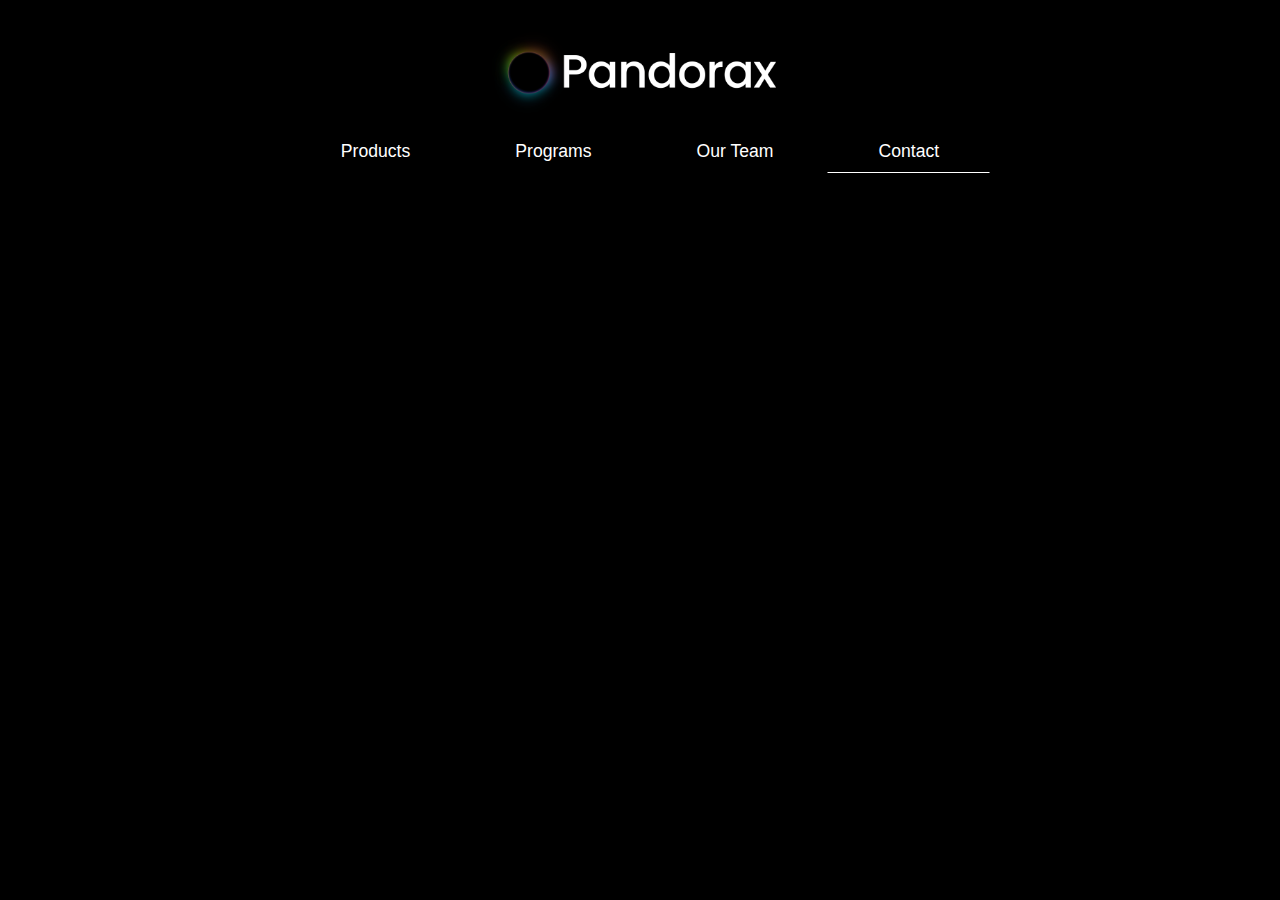
==== contact.html @ 2c0a11b8 "fixed header spacing" ====
<!DOCTYPE html>
<html lang="en">
<head>
    <link rel="stylesheet" href="https://unpkg.com/aos@next/dist/aos.css" />
    <meta charset="UTF-8">
    <meta name="viewport" content="width=device-width, initial-scale=1.0">
    <title>Pandorax</title>
    <link rel="stylesheet" href="assets/contact.css">
    <link rel="icon" href="assets/webstuff/pandoraxO">
    <style>
      @import url('https://fonts.cdnfonts.com/css/poppins');
    </style>
</head>
<body>
    <header >
        <div class="crazy">
            <a href="index.html"><img id="logo" src="assets/webstuff/ptitle.png" /></a>
        </div>
        <div class="head">
            <a href="products.html"><button id="prod">Products</button></a>
            <a href="programs.html"><button id="prog">Programs</button></a>
            <a href="team.html"><button id="te">Our Team</button></a>
            <a href="contact.html"><button id="cont">Contact</button></a>
        </div>
    </header>
    
    
    
    
    
    


<script>
    document.addEventListener('DOMContentLoaded', function () {
  var contButton = document.getElementById('cont');

  // Function to check if the current page is "products.html"
  function isOnProductsPage() {
    return window.location.pathname.endsWith('contact.html');
  }

  // Apply the style on initial page load
  if (isOnProductsPage()) {
    contButton.style.borderBottom = '1px solid #fff';
  }
});
</script>
<script src="assets/script.js"></script>
<script src="https://unpkg.com/aos@next/dist/aos.js"></script>
<script>
    AOS.init();
</script>    
</body>
</html>
---- assets/contact.css ----
* {
    margin: 0;
    padding: 0;
    box-sizing: border-box;
  }

  
body {
    background-color: #000;
    color: #fff;
    font-family: 'Poppins', sans-serif;
  }

.crazy {
    display: flex; 
    justify-content: center;
}

#logo {
    margin-top: -4.5vh;
    width: 400px;
    height: auto;
    margin-bottom: -6.5vh;
}

#prod, #prog, #te, #cont {
    color: #fff;
    background-color: transparent;
    border: 1px solid transparent;
    padding: 10px 50px;
    font-size: 110%;
    font-family: 'Poppins', sans-serif;
}



#prod:hover, #prog:hover, #te:hover, #cont:hover {
    border-bottom: 1px solid #fff;
    cursor: pointer;
}

  

.head {
    display: flex; 
    justify-content: center;
    flex-direction: row;
    align-items: under;
    justify-content: space-between 4px;
    gap: 3px;
}
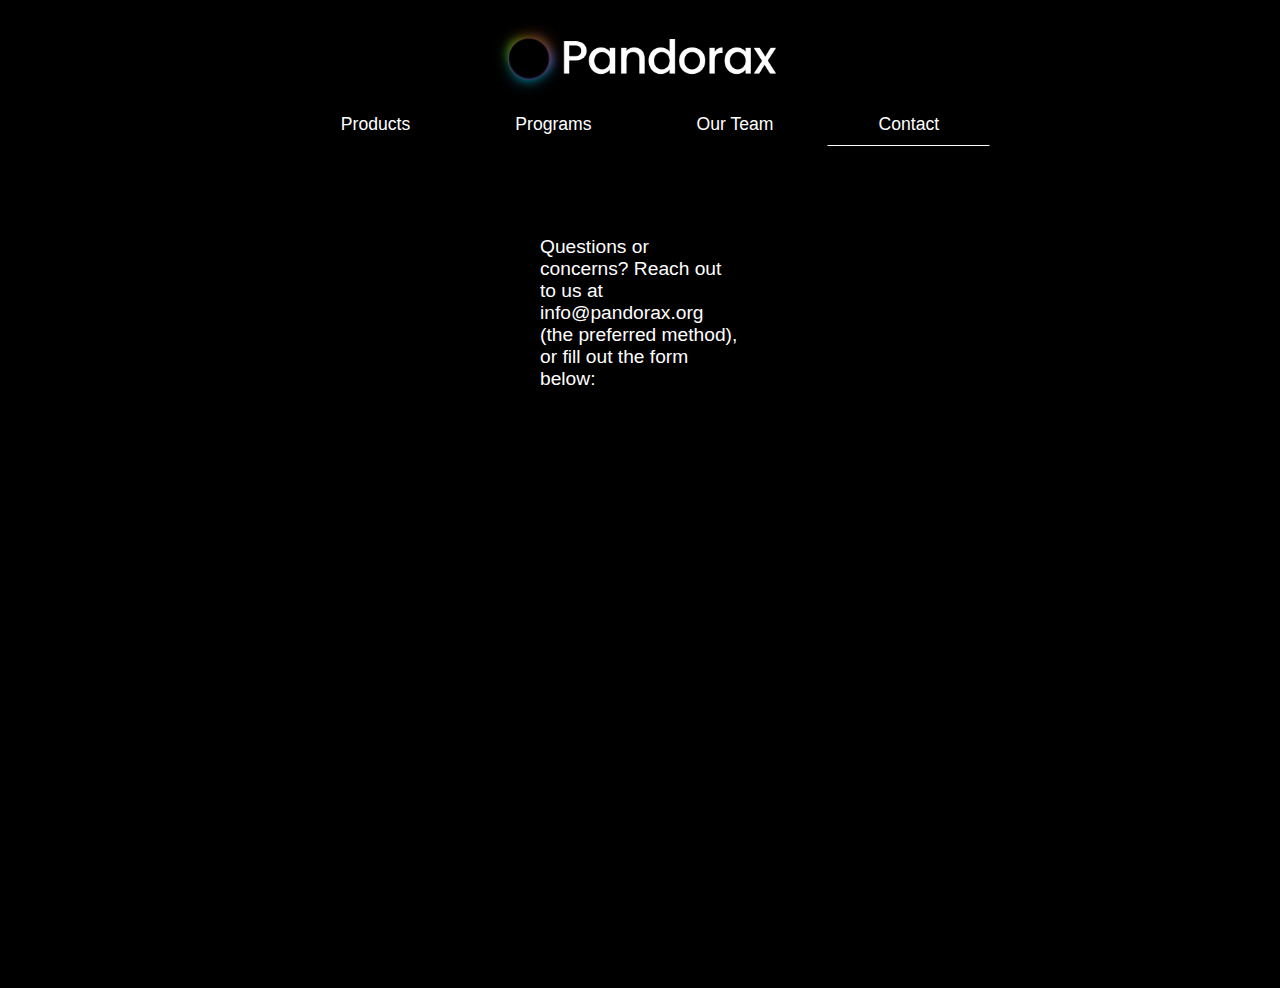
==== commit ca20e5de: "contact us page" ====
--- a/contact.html
+++ b/contact.html
@@ -23,9 +23,14 @@
             <a href="contact.html"><button id="cont">Contact</button></a>
         </div>
     </header>
+
+  <p class="cool">
+    Questions or concerns? Reach out to us at info@pandorax.org (the preferred method), or fill out the form below:
+  </p>
     
-    
-    
+  <div class="form">
+    <iframe src="https://docs.google.com/forms/d/e/1FAIpQLSfxJoCRPRE3cnqcHRX-z--pFITOAyx4QqiSyLk2xKIw-ZWu5w/viewform?embedded=true" width="640" height="553" frameborder="0" marginheight="0" marginwidth="0">Loading…</iframe>
+  </div>  
     
     
     
--- a/assets/contact.css
+++ b/assets/contact.css
@@ -17,10 +17,10 @@
 }
 
 #logo {
-    margin-top: -4.5vh;
+    margin-top: -6vh;
     width: 400px;
     height: auto;
-    margin-bottom: -6.5vh;
+    margin-bottom: -8vh;
 }
 
 #prod, #prog, #te, #cont {
@@ -39,7 +39,21 @@
     cursor: pointer;
 }
 
+
+.cool {
+  display: flex;
+  justify-content: center;
+  padding-top: 10vh;
+  font-size: 120%;
+  padding-inline: 60vh;
+}
   
+
+.form {
+  margin-top: 5vh;
+  display: flex;
+  justify-content: center;
+}
 
 .head {
     display: flex; 
@@ -48,4 +62,17 @@
     align-items: under;
     justify-content: space-between 4px;
     gap: 3px;
-}+}
+
+html {
+    overflow: scroll;
+    overflow-x: hidden;
+  }
+  ::-webkit-scrollbar {
+    width: 0;  /* Remove scrollbar space */
+    background: transparent;  /* Optional: just make scrollbar invisible */
+  }
+  /* Optional: show position indicator in red */
+  ::-webkit-scrollbar-thumb {
+    background: #FF0000;
+  }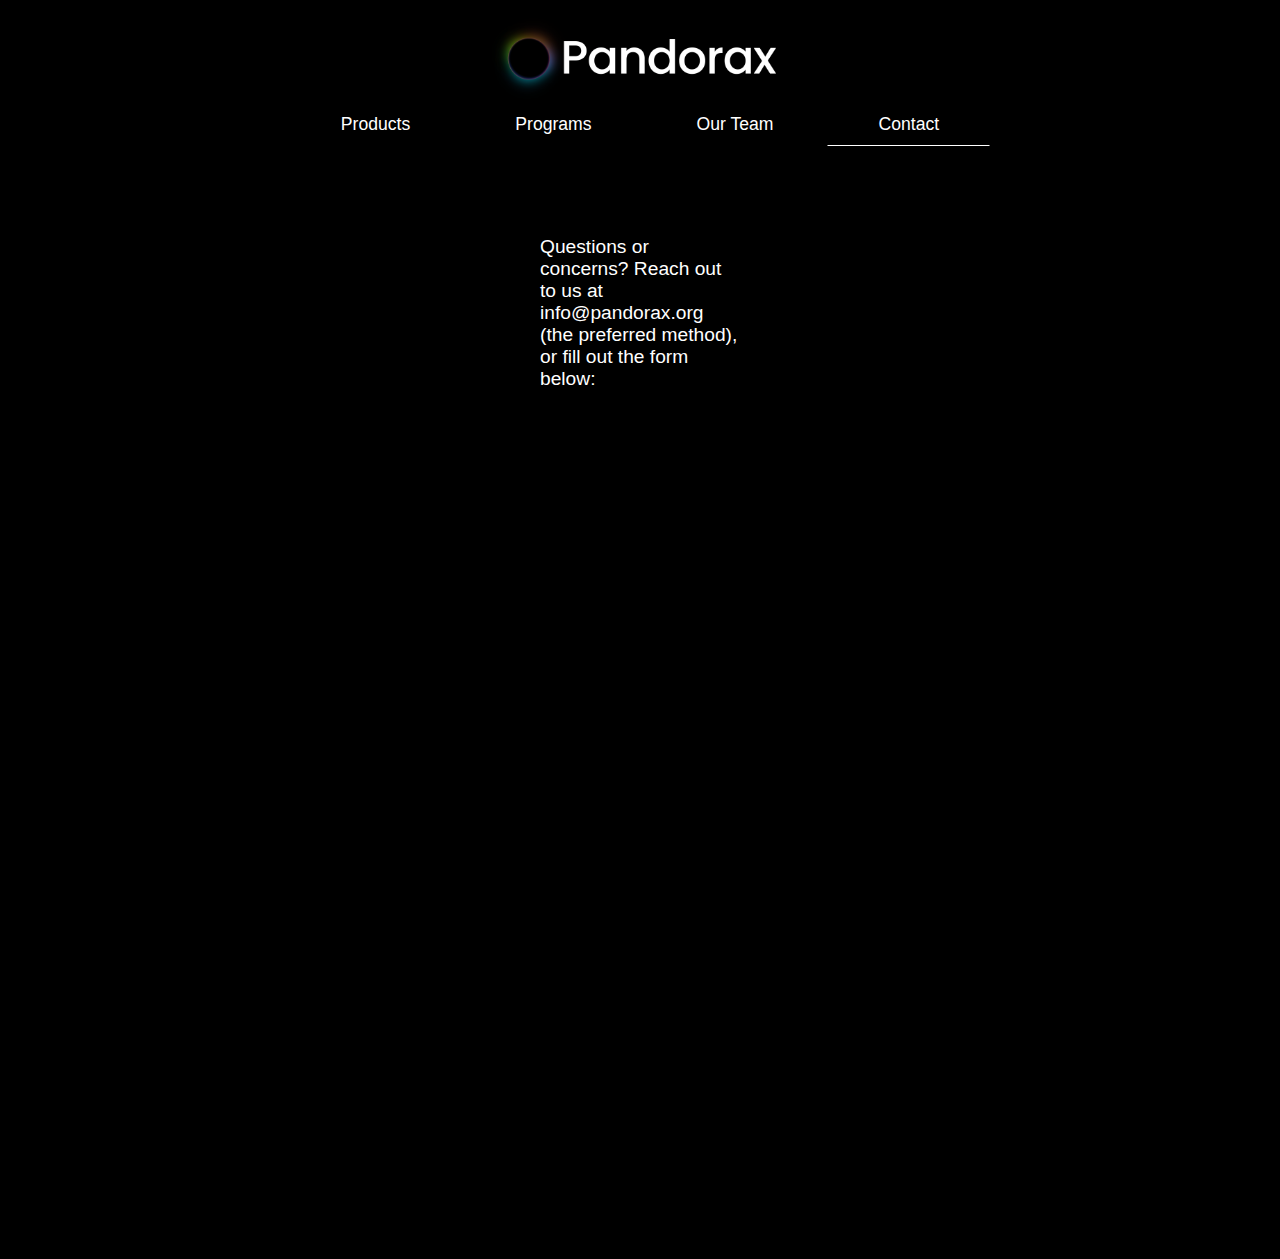
==== commit ec012a91: "updated form" ====
--- a/contact.html
+++ b/contact.html
@@ -29,7 +29,7 @@
   </p>
     
   <div class="form">
-    <iframe src="https://docs.google.com/forms/d/e/1FAIpQLSfxJoCRPRE3cnqcHRX-z--pFITOAyx4QqiSyLk2xKIw-ZWu5w/viewform?embedded=true" width="640" height="553" frameborder="0" marginheight="0" marginwidth="0">Loading…</iframe>
+    <iframe src="https://docs.google.com/forms/d/e/1FAIpQLSerGMIpWLSfeq5T9K_PE-jFdL3XqH5OiJMfgII3gPPltZmnuQ/viewform?embedded=true" width="640" height="824" frameborder="0" marginheight="0" marginwidth="0">Loading…</iframe>
   </div>  
     
     
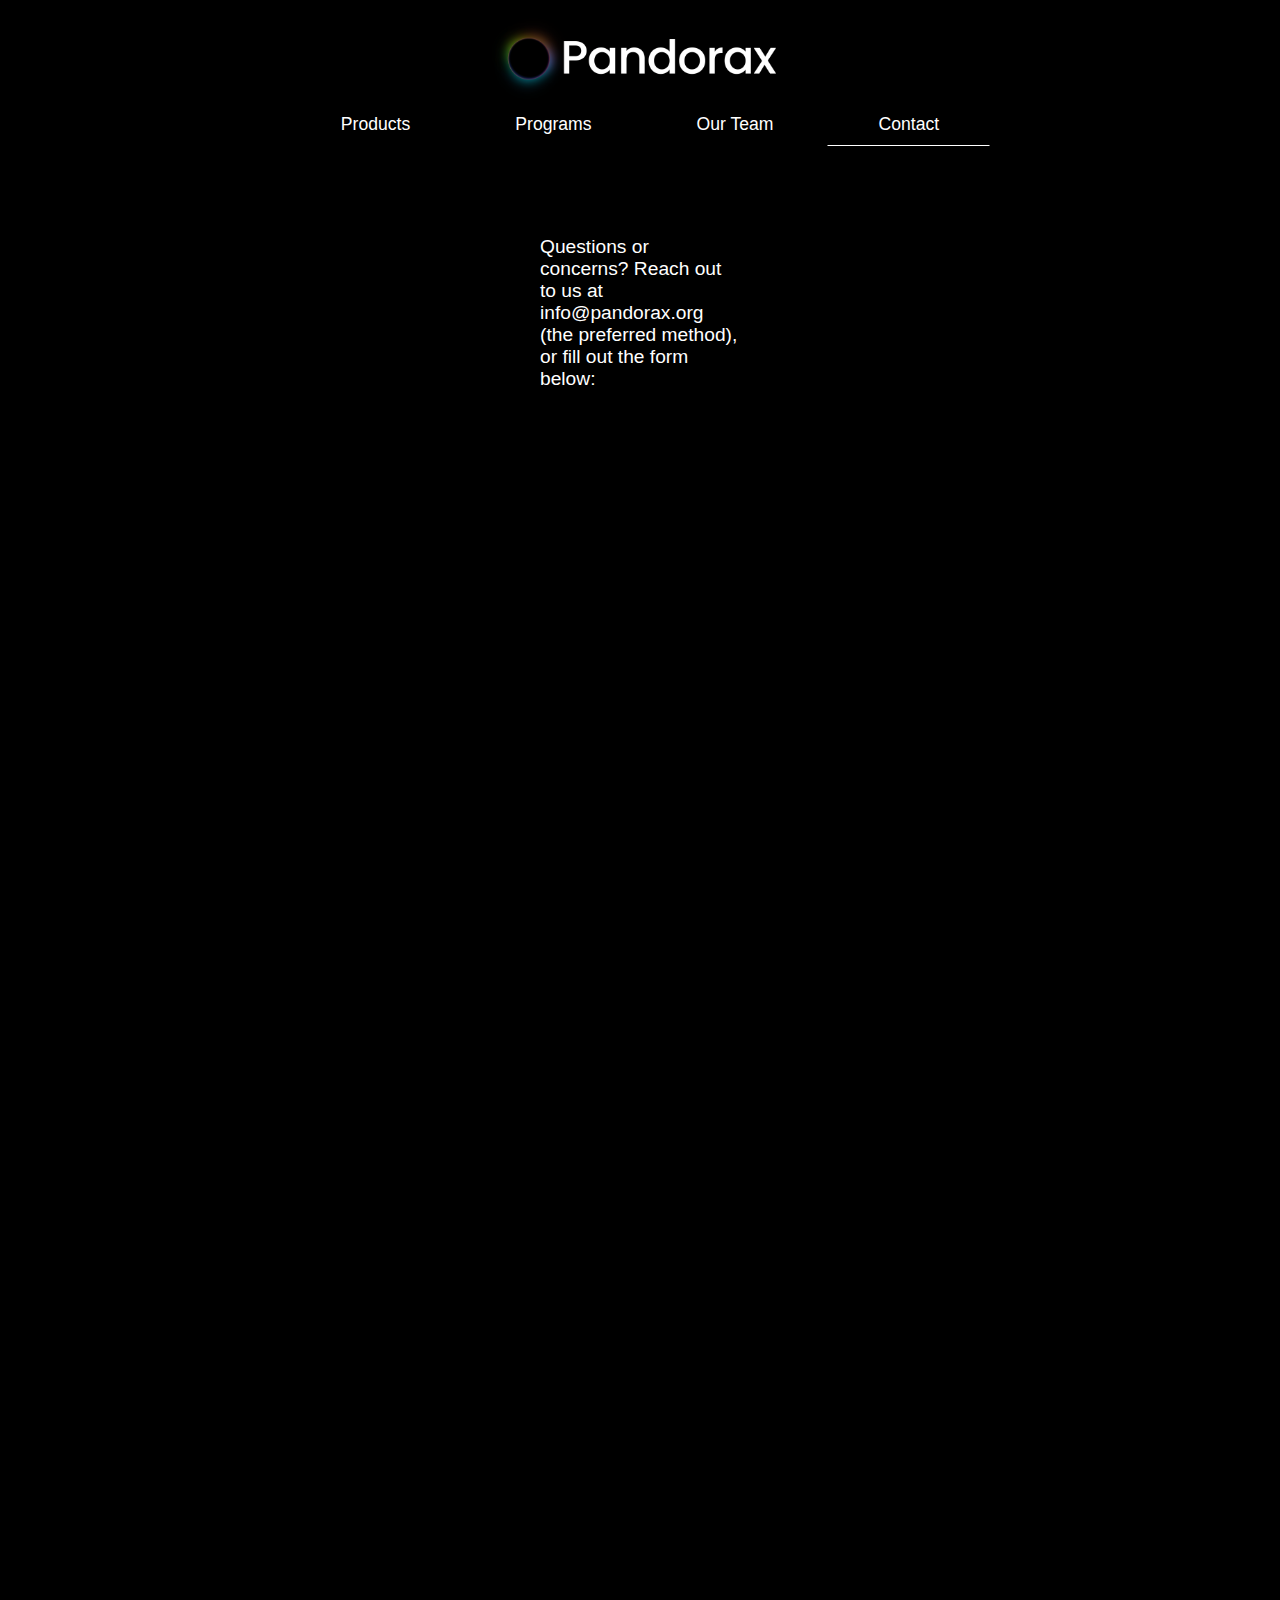
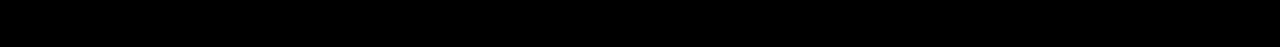
==== commit f8facc81: "changed form dimensions" ====
--- a/contact.html
+++ b/contact.html
@@ -29,7 +29,7 @@
   </p>
     
   <div class="form">
-    <iframe src="https://docs.google.com/forms/d/e/1FAIpQLSerGMIpWLSfeq5T9K_PE-jFdL3XqH5OiJMfgII3gPPltZmnuQ/viewform?embedded=true" width="640" height="824" frameborder="0" marginheight="0" marginwidth="0">Loading…</iframe>
+    <iframe src="https://docs.google.com/forms/d/e/1FAIpQLSerGMIpWLSfeq5T9K_PE-jFdL3XqH5OiJMfgII3gPPltZmnuQ/viewform?embedded=true" width="1000" height="1212" frameborder="0" marginheight="0" marginwidth="0">Loading…</iframe>
   </div>  
     
     
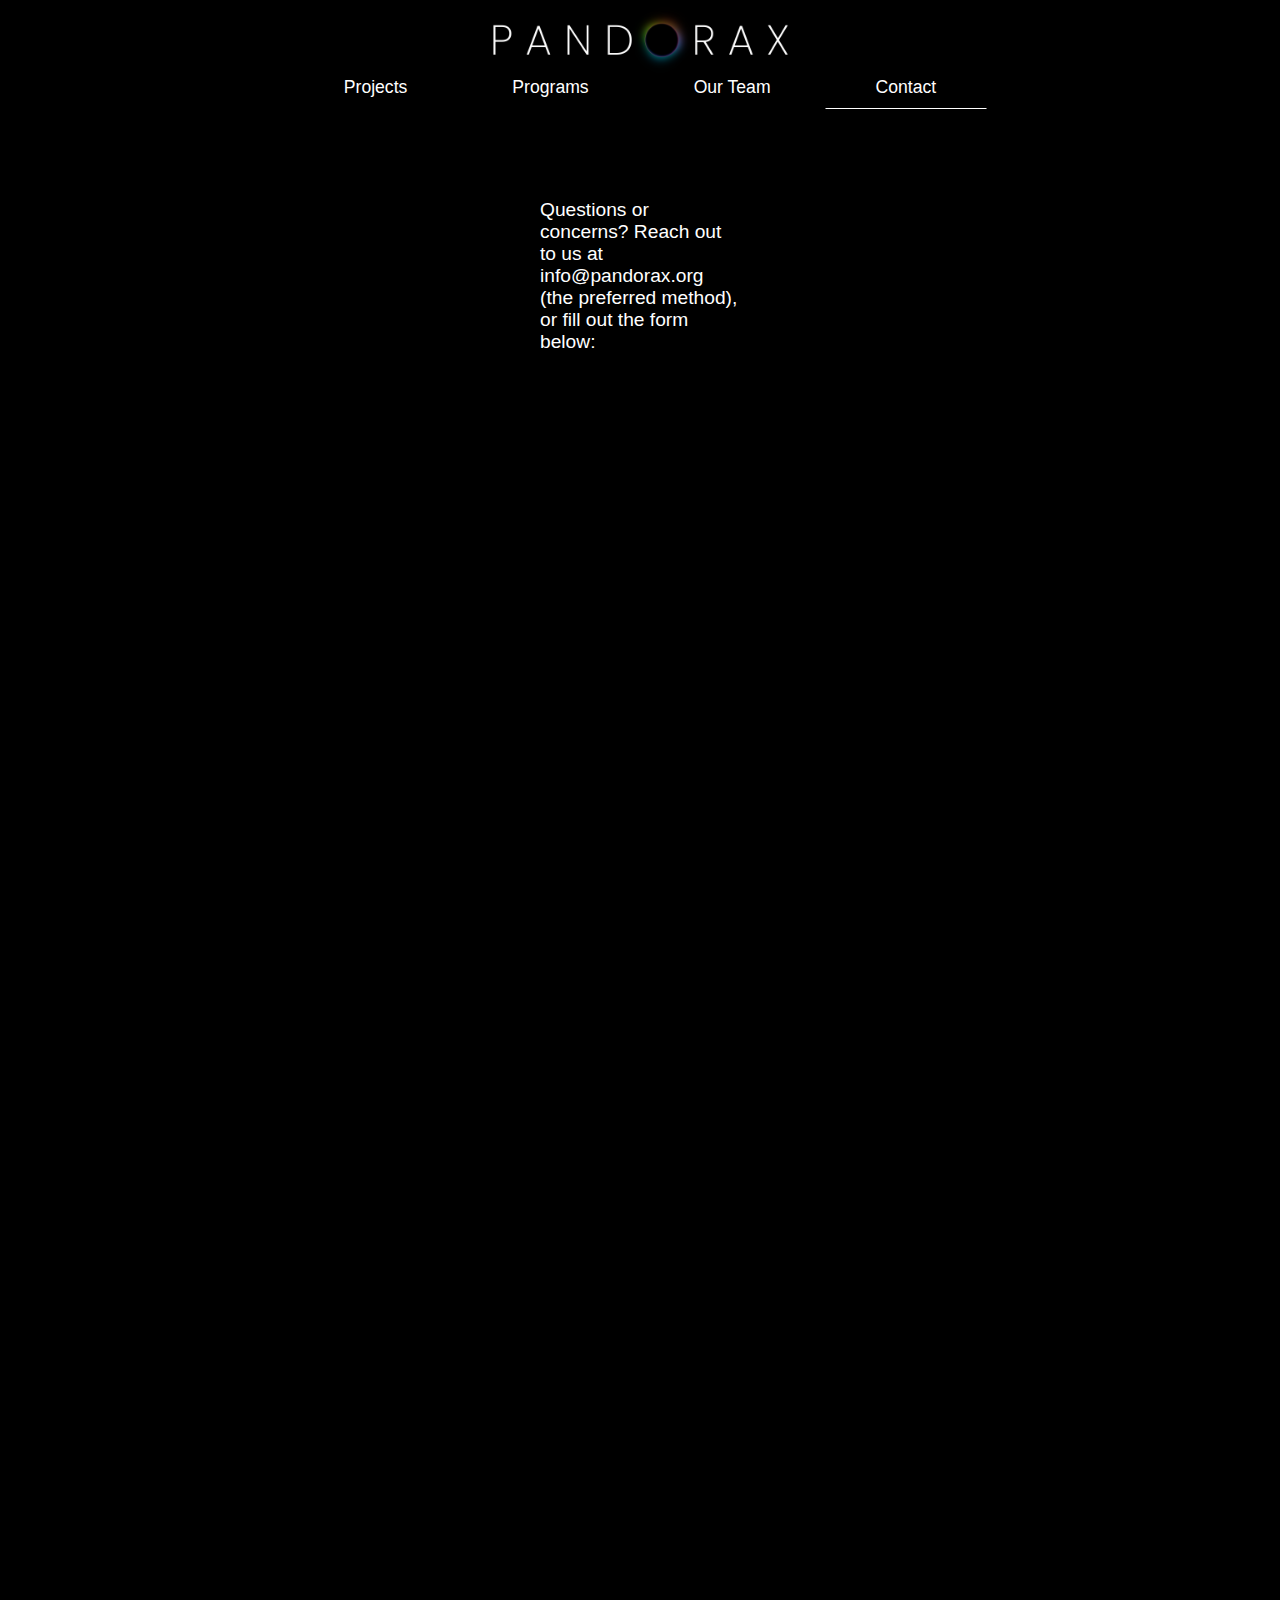
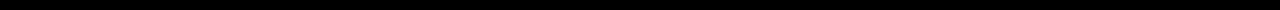
==== commit 7775daa5: "changed products to projects" ====
--- a/contact.html
+++ b/contact.html
@@ -14,10 +14,10 @@
 <body>
     <header >
         <div class="crazy">
-            <a href="index.html"><img id="logo" src="assets/webstuff/ptitle.png" /></a>
+            <a href="index.html"><img id="logo" src="assets/webstuff/pandorax_new_logo.png" /></a>
         </div>
         <div class="head">
-            <a href="products.html"><button id="prod">Products</button></a>
+            <a href="projects.html"><button id="prod">Projects</button></a>
             <a href="programs.html"><button id="prog">Programs</button></a>
             <a href="team.html"><button id="te">Our Team</button></a>
             <a href="contact.html"><button id="cont">Contact</button></a>
--- a/assets/contact.css
+++ b/assets/contact.css
@@ -18,7 +18,7 @@
 
 #logo {
     margin-top: -6vh;
-    width: 400px;
+    width: 300px;
     height: auto;
     margin-bottom: -8vh;
 }
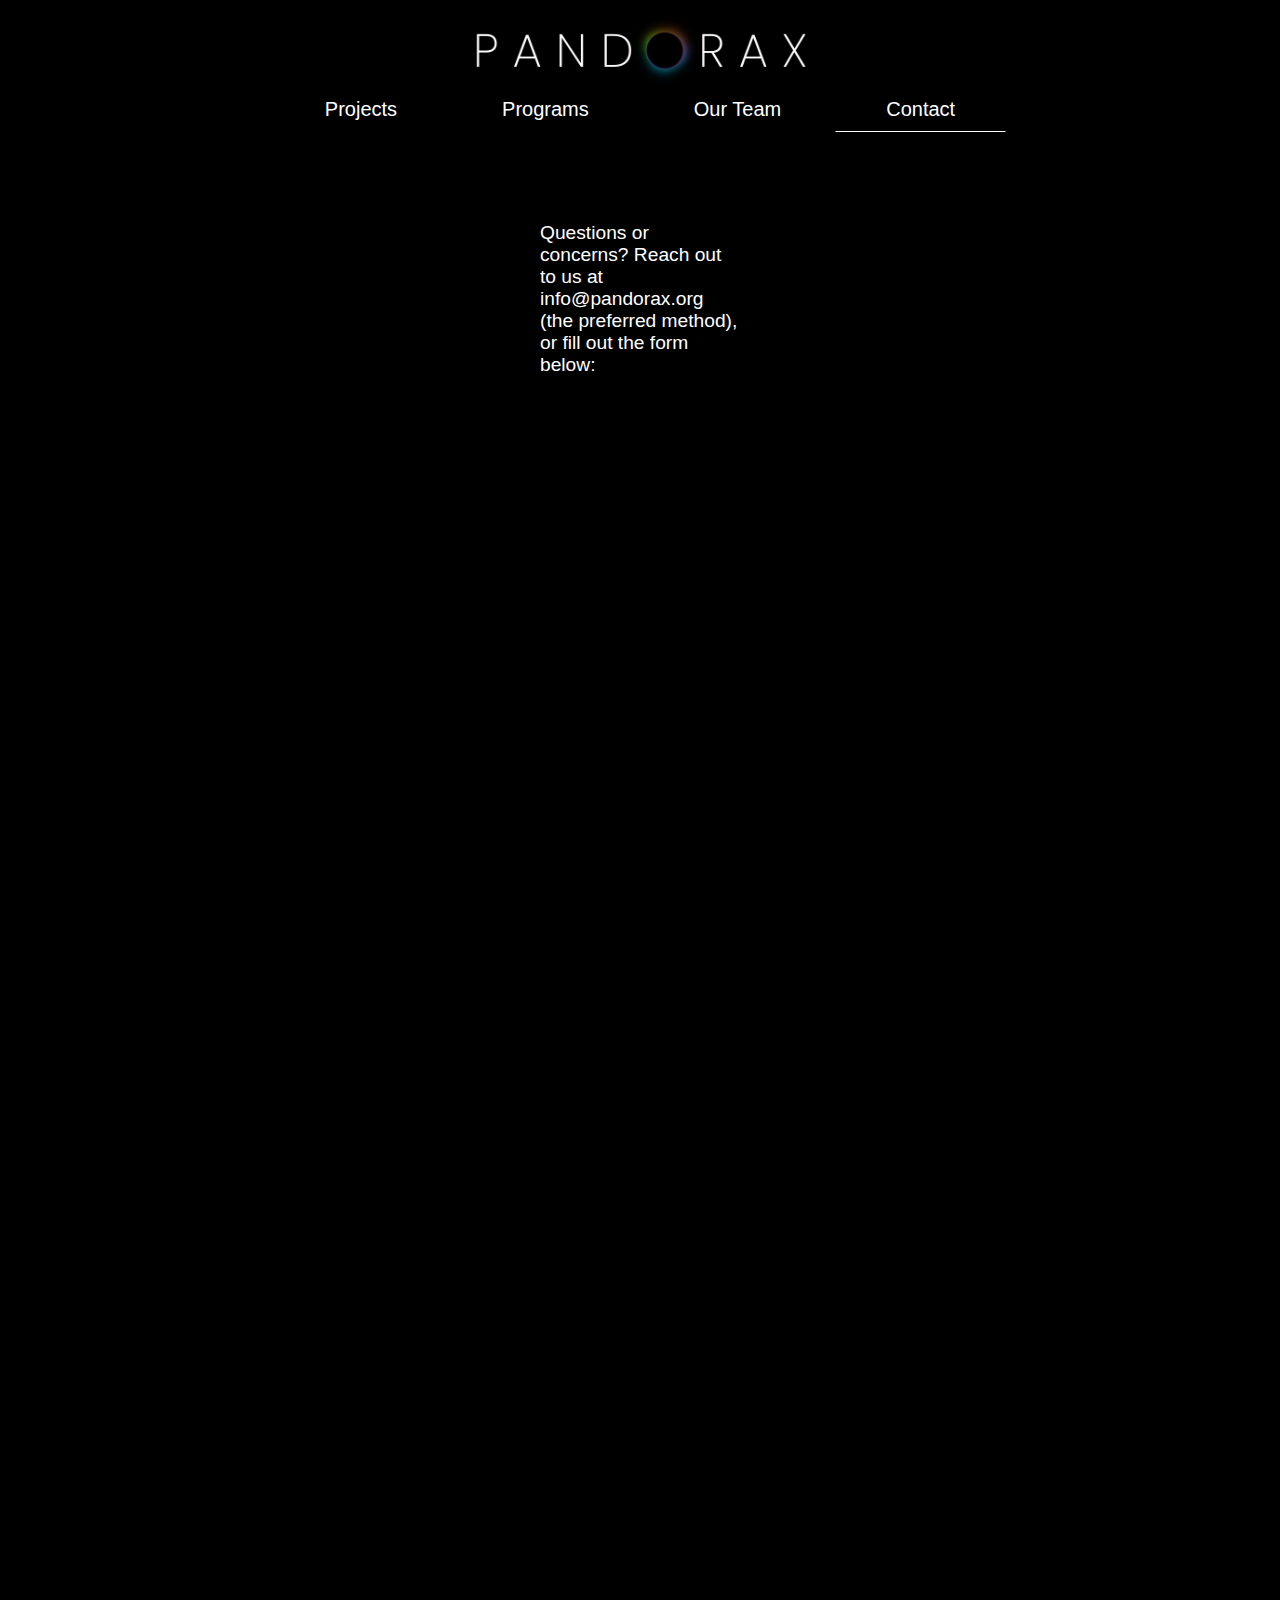
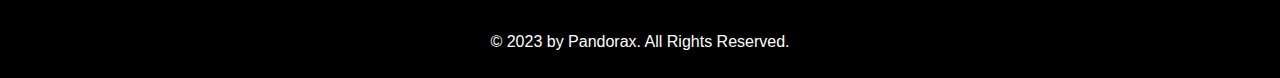
==== commit 4d03ee39: "copyright" ====
--- a/contact.html
+++ b/contact.html
@@ -32,6 +32,9 @@
     <iframe src="https://docs.google.com/forms/d/e/1FAIpQLSerGMIpWLSfeq5T9K_PE-jFdL3XqH5OiJMfgII3gPPltZmnuQ/viewform?embedded=true" width="1000" height="1212" frameborder="0" marginheight="0" marginwidth="0">Loading…</iframe>
   </div>  
     
+  <section class="copyright">
+    <p><span>&#169;</span> 2023 by Pandorax. All Rights Reserved.</p>
+  </section>
     
     
 
--- a/assets/contact.css
+++ b/assets/contact.css
@@ -18,7 +18,7 @@
 
 #logo {
     margin-top: -6vh;
-    width: 300px;
+    width: 335px;
     height: auto;
     margin-bottom: -8vh;
 }
@@ -28,10 +28,14 @@
     background-color: transparent;
     border: 1px solid transparent;
     padding: 10px 50px;
-    font-size: 110%;
+    font-size: 125%;
     font-family: 'Poppins', sans-serif;
 }
 
+body {
+  overflow-x: hidden !important;
+  overflow-y: hidden
+}
 
 
 #prod:hover, #prog:hover, #te:hover, #cont:hover {
@@ -48,7 +52,6 @@
   padding-inline: 60vh;
 }
   
-
 .form {
   margin-top: 5vh;
   display: flex;
@@ -75,4 +78,55 @@
   /* Optional: show position indicator in red */
   ::-webkit-scrollbar-thumb {
     background: #FF0000;
+  }
+
+  .copyright {
+    margin-bottom: 3vh;
+    display: flex;
+    justify-content: center;
+  }
+
+
+@media only screen and (max-width: 768px) {
+  body {
+      font-size: 10px
+  }
+
+  header {
+      display: flex;
+      flex-direction: column;
+      align-items: center;
+      padding: 10px;
+    }
+    
+  #logo {
+      margin-top: 0;
+      margin-bottom: -10px;
+      width: 200px;
+
+    }
+    
+  .head {
+      display: flex;
+      flex-direction: row;
+      align-items: center;
+    }
+    
+  #prod, #prog, #te, #cont {
+      margin: 5px;
+      padding: 2.5px 12.5px;
+    }
+
+    body {
+      overflow-x: hidden !important;
+      overflow-y: hidden
+    }
+
+    .cool {
+      padding-inline: 5vh
+    }
+
+    
+
+
   }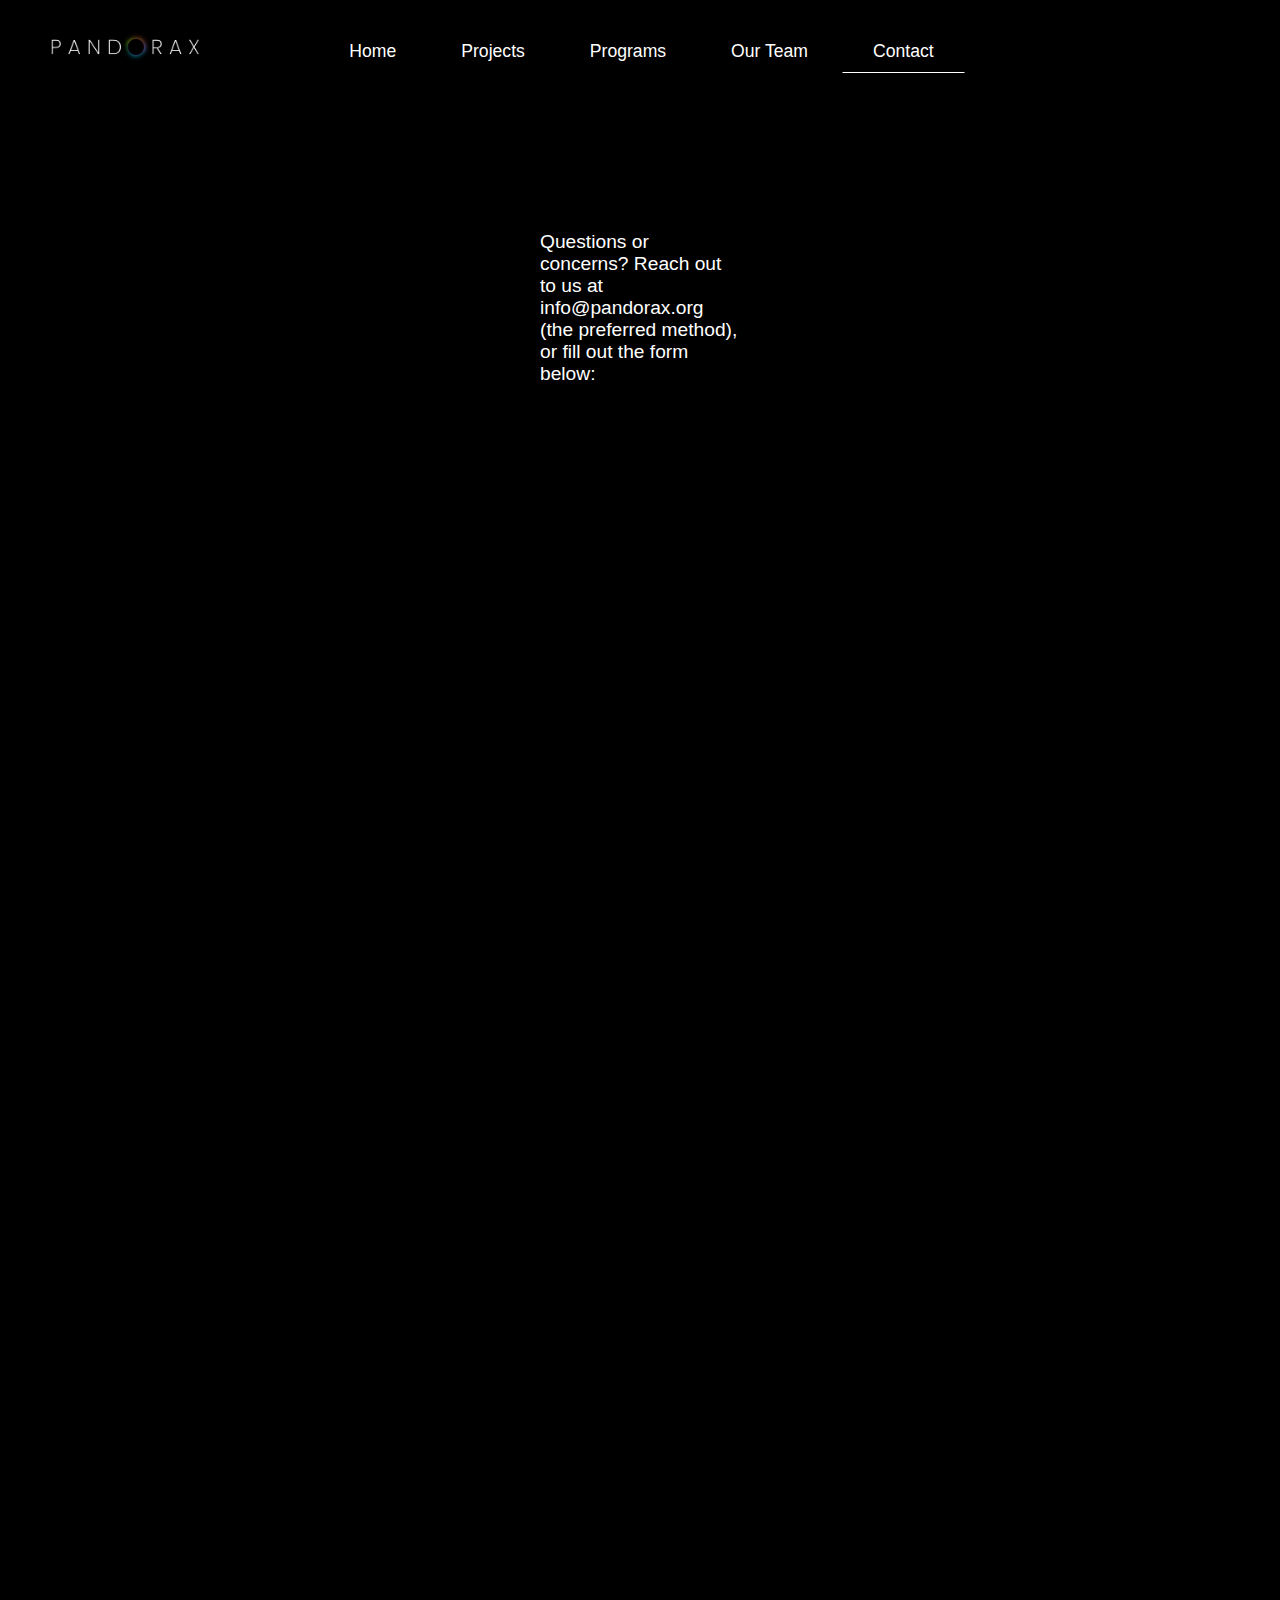
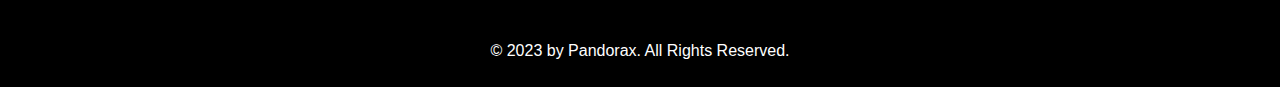
==== commit 62f4d009: "contact page navbar 2.0" ====
--- a/contact.html
+++ b/contact.html
@@ -1,7 +1,6 @@
 <!DOCTYPE html>
 <html lang="en">
 <head>
-    <link rel="stylesheet" href="https://unpkg.com/aos@next/dist/aos.css" />
     <meta charset="UTF-8">
     <meta name="viewport" content="width=device-width, initial-scale=1.0">
     <title>Pandorax</title>
@@ -13,15 +12,15 @@
 </head>
 <body>
     <header >
-        <div class="crazy">
-            <a href="index.html"><img id="logo" src="assets/webstuff/pandorax_new_logo.png" /></a>
-        </div>
-        <div class="head">
-            <a href="projects.html"><button id="prod">Projects</button></a>
-            <a href="programs.html"><button id="prog">Programs</button></a>
-            <a href="team.html"><button id="te">Our Team</button></a>
-            <a href="contact.html"><button id="cont">Contact</button></a>
-        </div>
+      <div class="head" style="padding-bottom: 2vh">
+        <div><img id="logo" src="assets/webstuff/pandorax_new_logo.png" /> </div>
+        <a href="index.html"><button id="yoop">Home</button></a>
+        <!-- <a href="index.html"><img id="logo" src="assets/webstuff/pandorax_new_logo.png" /></a> -->
+        <a href="projects.html"><button id="prod">Projects</button></a>
+        <a href="programs.html"><button id="prog">Programs</button></a>
+        <a href="team.html"><button id="te">Our Team</button></a>
+        <a href="contact.html"><button id="cont">Contact</button></a>
+    </div>
     </header>
 
   <p class="cool">
--- a/assets/contact.css
+++ b/assets/contact.css
@@ -17,19 +17,29 @@
 }
 
 #logo {
-    margin-top: -6vh;
-    width: 335px;
-    height: auto;
-    margin-bottom: -8vh;
+  position: absolute;
+  width: 150px;
+  height: 93.75;
+  left: 0;
+  margin-left: 50px;
 }
 
-#prod, #prog, #te, #cont {
-    color: #fff;
-    background-color: transparent;
-    border: 1px solid transparent;
-    padding: 10px 50px;
-    font-size: 125%;
-    font-family: 'Poppins', sans-serif;
+#yoop, #prod, #prog, #te, #cont {
+  color: #fff;
+  background-color: transparent;
+  border: 1px solid transparent;
+  padding: 10px 30px;
+  margin-top: 30px;
+  margin-bottom: 50px;
+  font-size: 110%;
+  font-family: 'Poppins', sans-serif;
+}
+
+
+
+#yoop:hover, #prod:hover, #prog:hover, #te:hover, #cont:hover {
+    border-bottom: 1px solid #fff;
+    cursor: pointer;
 }
 
 body {
@@ -38,10 +48,6 @@
 }
 
 
-#prod:hover, #prog:hover, #te:hover, #cont:hover {
-    border-bottom: 1px solid #fff;
-    cursor: pointer;
-}
 
 
 .cool {
